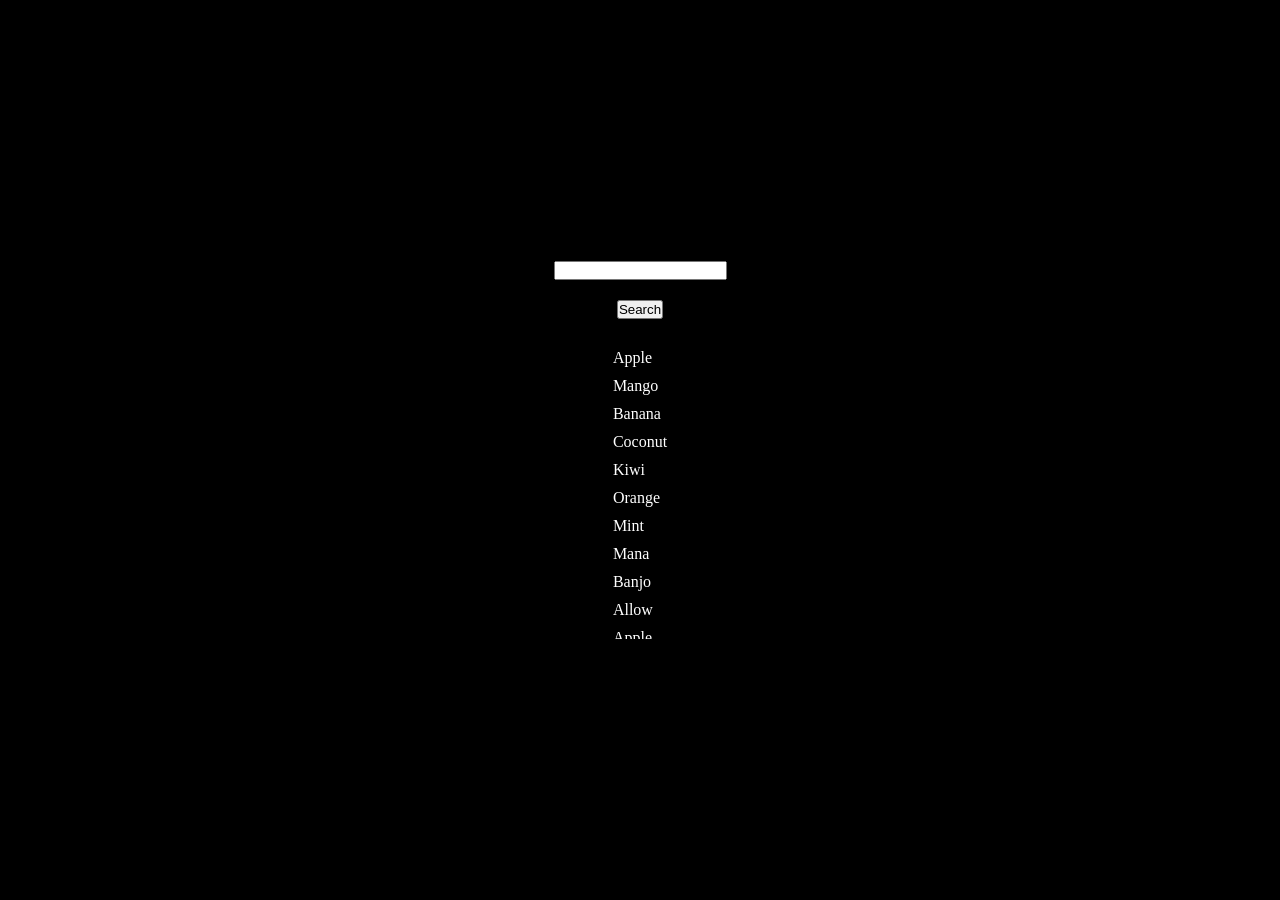
==== task16/index.html @ 51138be8 "Added task 16" ====
<!DOCTYPE html>
<html lang="en">
<head>
  <meta charset="UTF-8">
  <meta name="viewport" content="width=device-width, initial-scale=1.0">
  <title>Search Bar</title>
  <link rel="stylesheet" href="style.css">
</head>
<body>
  <input type="text">
  <button>Search</button>
  <ul>
    <li>Apple</li>
    <li>Mango</li>
    <li>Banana</li>
    <li>Coconut</li>
    <li>Kiwi</li>
    <li>Orange</li>
    <li>Mint</li>
    <li>Mana</li>
    <li>Banjo</li>
    <li>Allow</li>
    <li>Apple</li>
    <li>Mango</li>
    <li>Banana</li>
    <li>Coconut</li>
    <li>Kiwi</li>
    <li>Orange</li>
    <li>Mint</li>
    <li>Mana</li>
    <li>Banjo</li>
    <li>Allow</li>
  </ul>
</body>
<script src="script.js"></script>
</html>
---- task16/style.css ----
*{
  margin: 0;
  padding: 0;
  box-sizing: border-box;
}

body{
  height: 100vh;
  background-color: black;
  color: white;
  display: flex;
  flex-direction: column;
  justify-content: center;
  align-items: center;
  gap: 20px;
}

ul{
  height: 300px;
  overflow-y: scroll;
}

li{
  list-style: none;
  margin: 10px;
  cursor: pointer;
}

input{
  outline: none;
}
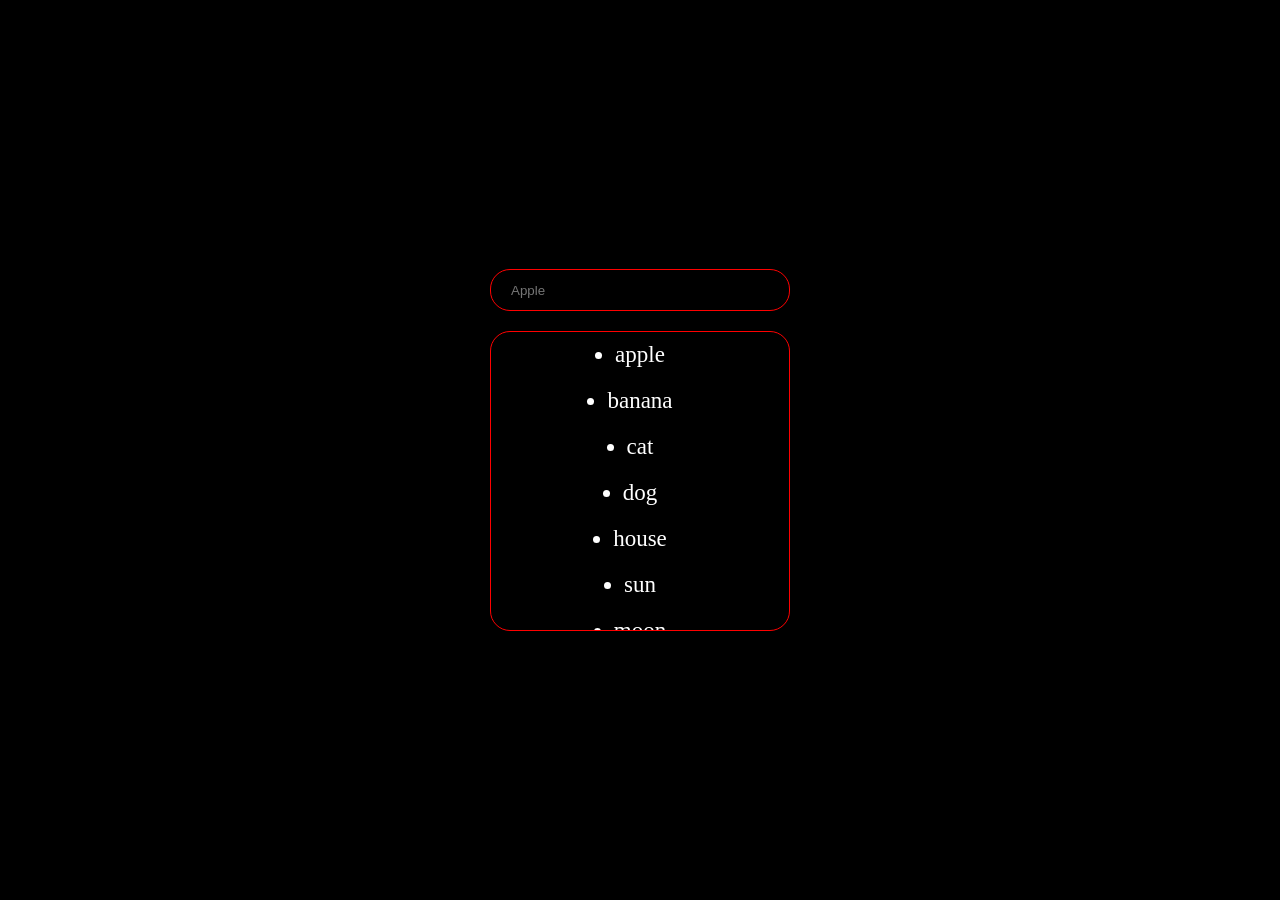
==== commit 7b332aea: "Task 16 completed" ====
--- a/task16/index.html
+++ b/task16/index.html
@@ -7,30 +7,11 @@
   <link rel="stylesheet" href="style.css">
 </head>
 <body>
-  <input type="text">
-  <button>Search</button>
-  <ul>
-    <li>Apple</li>
-    <li>Mango</li>
-    <li>Banana</li>
-    <li>Coconut</li>
-    <li>Kiwi</li>
-    <li>Orange</li>
-    <li>Mint</li>
-    <li>Mana</li>
-    <li>Banjo</li>
-    <li>Allow</li>
-    <li>Apple</li>
-    <li>Mango</li>
-    <li>Banana</li>
-    <li>Coconut</li>
-    <li>Kiwi</li>
-    <li>Orange</li>
-    <li>Mint</li>
-    <li>Mana</li>
-    <li>Banjo</li>
-    <li>Allow</li>
-  </ul>
+
+  <input type="text" placeholder="Apple">
+  <ul></ul>
+
+  
 </body>
 <script src="script.js"></script>
 </html>
--- a/task16/style.css
+++ b/task16/style.css
@@ -15,17 +15,37 @@
   gap: 20px;
 }
 
+
 ul{
   height: 300px;
   overflow-y: scroll;
+
+  &::-webkit-scrollbar {
+        display: none;
+    }
+  
+  border: 1px solid red;
+  width: 300px;
+  display: flex;
+  flex-direction: column;
+  align-items: center;
+  border-radius: 20px;
 }
 
 li{
-  list-style: none;
+  /* list-style: none; */
   margin: 10px;
   cursor: pointer;
+  font-size: 23px;
 }
 
 input{
+  width: 300px;
+  height: 40px;
   outline: none;
-}+  border: 1px solid red;
+  border-radius: 20px;
+  background-color: #0000003f;
+  color: Red;
+  padding: 20px;
+}
